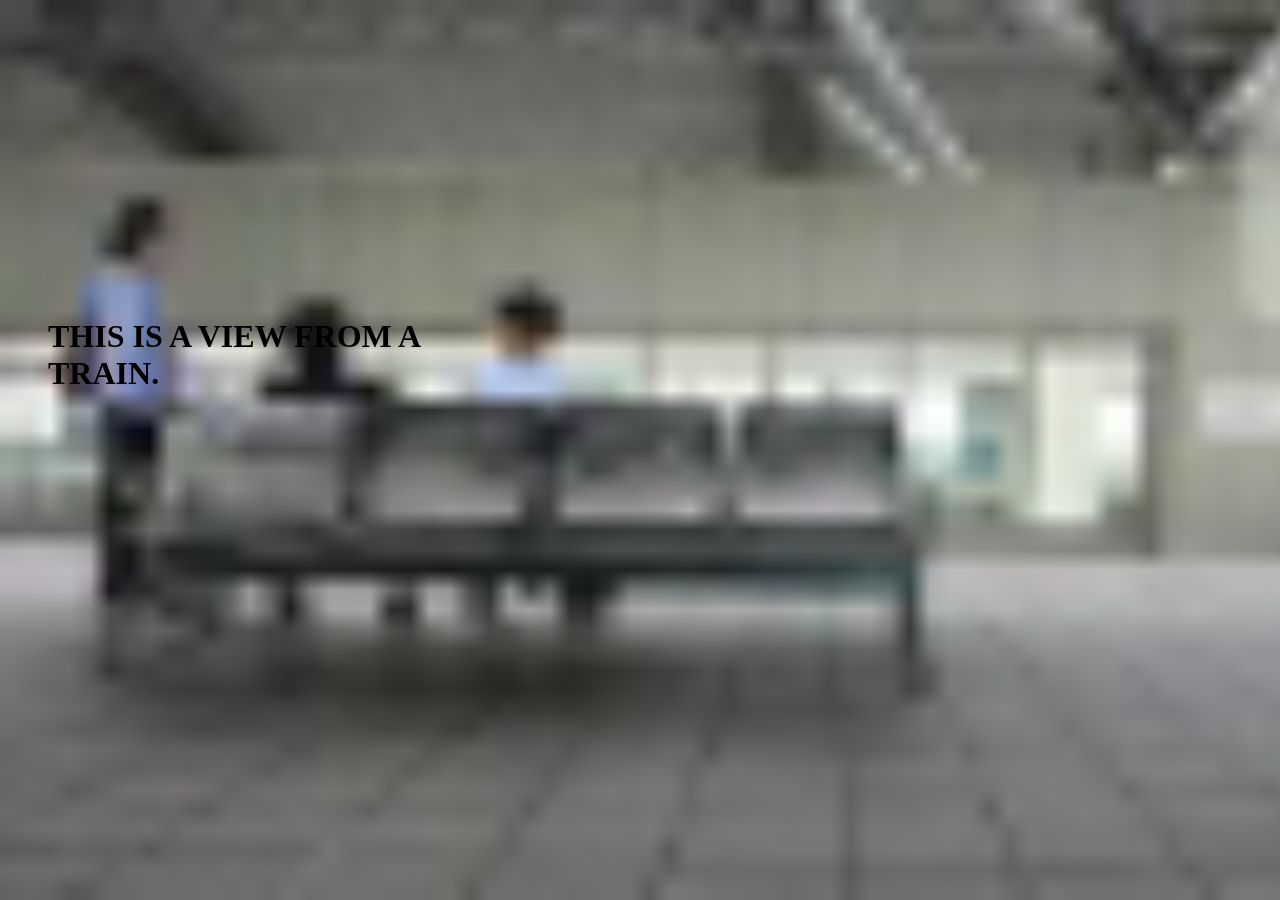
==== index.html @ 8f44906a "Implement unsatisfactory text background" ====
<html>
    <head>
        <title> OH MAN HE'S ON A TRAIN </title>
    </head>
    <style type="text/css">
        #bgtrain {
            position: fixed;
            min-width: 100%;
            min-height: 100%;
            width: auto;
            height: auto;
        }
        #content {
            position: absolute;
            top: 33%;
            left: 3rem;
            right: 65%;
            transition: top 1s, left 1s ease-out;
        }
        #content:hover {
            top: 2rem;
			bottom: 2rem;
			border-style: solid;
			border-width: 2px;
			border-color: black;
			background-color: #e6f6e6;
        }
        h1 {
            font-size: 2rem;
            opacity: 1;
        }
        #content:hover p {
            opacity: 1;
            transition: opacity 1s linear 1s;
        }
        p {
            font-size: 1rem;
            opacity: 0;
            transition: opacity 1s;
        }
        body {
            margin: 0;
            padding: 0;
            overflow: hidden;
        }
    </style>
    <script type="text/javascript">
      window.onload = function() {
        var random = Math.floor(Math.random() * 60);
        var newstr = "trains/site"+random+".webm";
        var video = document.getElementById("bgtrain");
        video.src = newstr;
      }
    </script>
    <body>
      <video playsinline autoplay muted loop poster="trains/train.bmp" id="bgtrain">
          <source src="trains/site38.webm" type="video/webm">
      </video>
      <div id=content>
          <h1>THIS IS A VIEW FROM A TRAIN.</h1>
        <p>If it isn't evident, this is a WIP.
        <a href="drake/index.html">Here</a> is the only other thing on this site.
		</p>
      </div>
    </body>
</html>
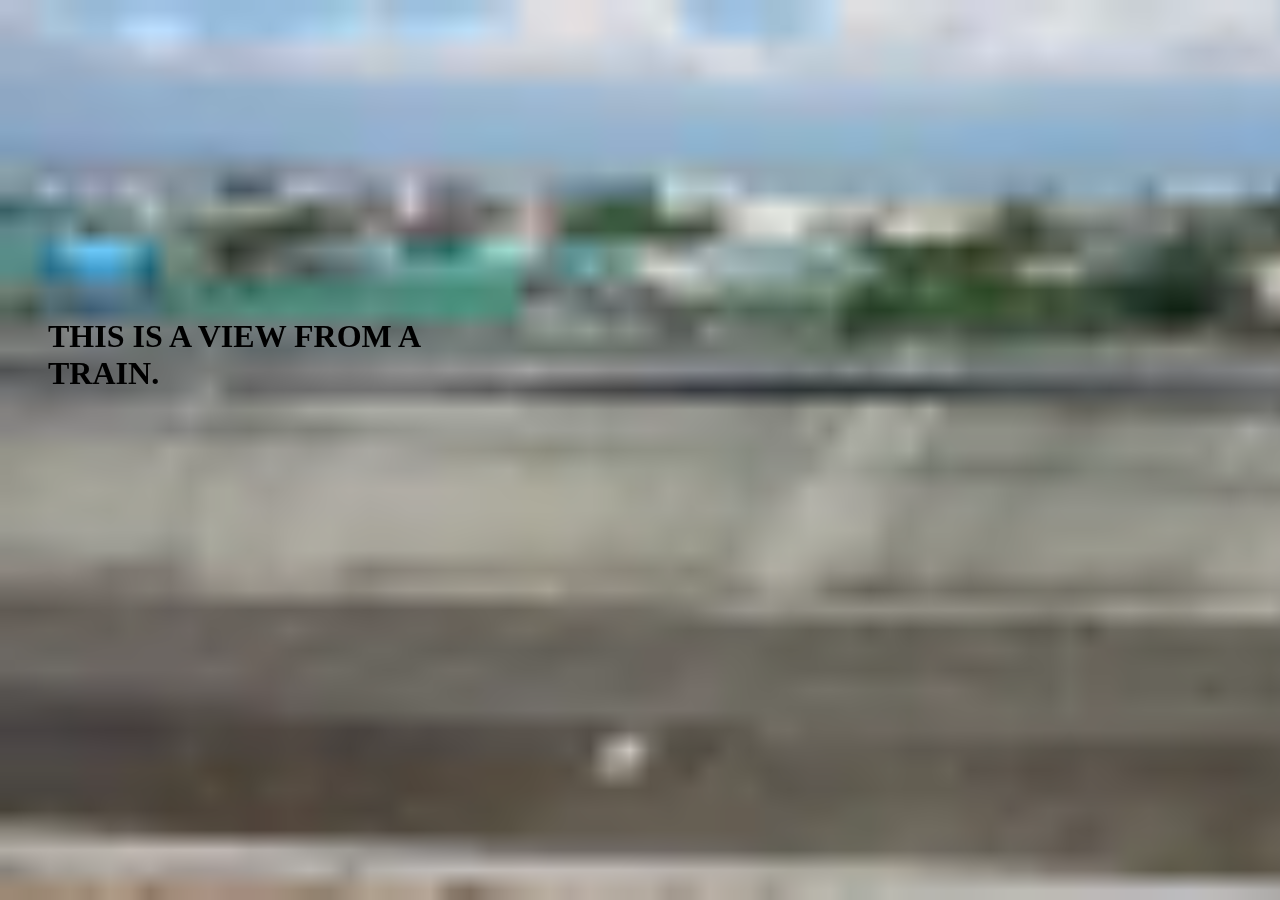
==== commit e27d4580: "Make sure to credit the DNS" ====
--- a/index.html
+++ b/index.html
@@ -20,6 +20,7 @@
         #content:hover {
             top: 2rem;
 			bottom: 2rem;
+			right: 2rem;
 			border-style: solid;
 			border-width: 2px;
 			border-color: black;
@@ -57,9 +58,11 @@
           <source src="trains/site38.webm" type="video/webm">
       </video>
       <div id=content>
-          <h1>THIS IS A VIEW FROM A TRAIN.</h1>
-        <p>If it isn't evident, this is a WIP.
-        <a href="drake/index.html">Here</a> is the only other thing on this site.
+		<h1>THIS IS A VIEW FROM A TRAIN.</h1>
+		<p>If it isn't evident, this is a WIP.<br>
+		Especially the animations on the mouseover. Hideous.<br>
+		<a href="drake/index.html">Here</a> is the only other thing on this site.<br>
+		Wonderful DNS provided by freedns.afraid.org
 		</p>
       </div>
     </body>
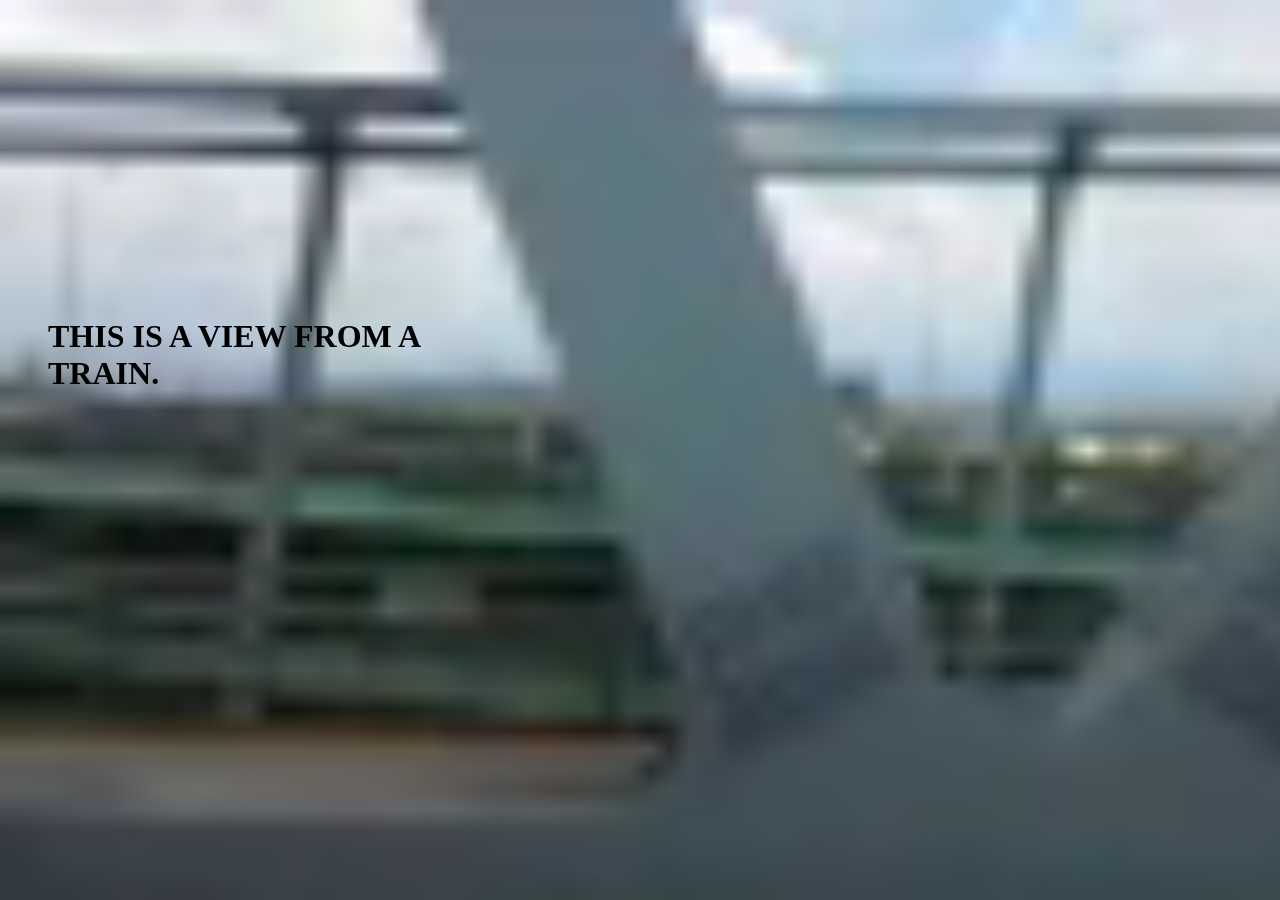
==== commit 09b48ac5: "Finally use a seperate file for my css" ====
--- a/index.html
+++ b/index.html
@@ -2,49 +2,7 @@
     <head>
         <title> OH MAN HE'S ON A TRAIN </title>
     </head>
-    <style type="text/css">
-        #bgtrain {
-            position: fixed;
-            min-width: 100%;
-            min-height: 100%;
-            width: auto;
-            height: auto;
-        }
-        #content {
-            position: absolute;
-            top: 33%;
-            left: 3rem;
-            right: 65%;
-            transition: top 1s, left 1s ease-out;
-        }
-        #content:hover {
-            top: 2rem;
-			bottom: 2rem;
-			right: 2rem;
-			border-style: solid;
-			border-width: 2px;
-			border-color: black;
-			background-color: #e6f6e6;
-        }
-        h1 {
-            font-size: 2rem;
-            opacity: 1;
-        }
-        #content:hover p {
-            opacity: 1;
-            transition: opacity 1s linear 1s;
-        }
-        p {
-            font-size: 1rem;
-            opacity: 0;
-            transition: opacity 1s;
-        }
-        body {
-            margin: 0;
-            padding: 0;
-            overflow: hidden;
-        }
-    </style>
+	<link rel="stylesheet" type="text/css" href="style.css">
     <script type="text/javascript">
       window.onload = function() {
         var random = Math.floor(Math.random() * 60);
--- a/style.css
+++ b/style.css
@@ -0,0 +1,40 @@
+	#bgtrain {
+		position: fixed;
+		min-width: 100%;
+		min-height: 100%;
+		width: auto;
+		height: auto;
+	}
+	#content {
+		position: absolute;
+		top: 33%;
+		left: 3rem;
+		right: 65%;
+		transition: top 1s, left 1s ease-out;
+	}
+	#content:hover {
+		top: 2rem;
+		bottom: 2rem;
+		right: 2rem;
+		border-style: solid;
+		border-width: 2px;
+		border-color: black;
+		background-color: #e6f6e6;
+	}
+	h1 {
+		font-size: 2rem;
+		opacity: 1;
+	}
+	#content:hover p {
+		opacity: 1;
+		transition: opacity 1s linear 1s;
+	}
+	p {
+		font-size: 1rem;
+		opacity: 0;
+		transition: opacity 1s;
+	}
+	body {
+		margin: 0;
+		padding: 0;
+		overflow: hidden;
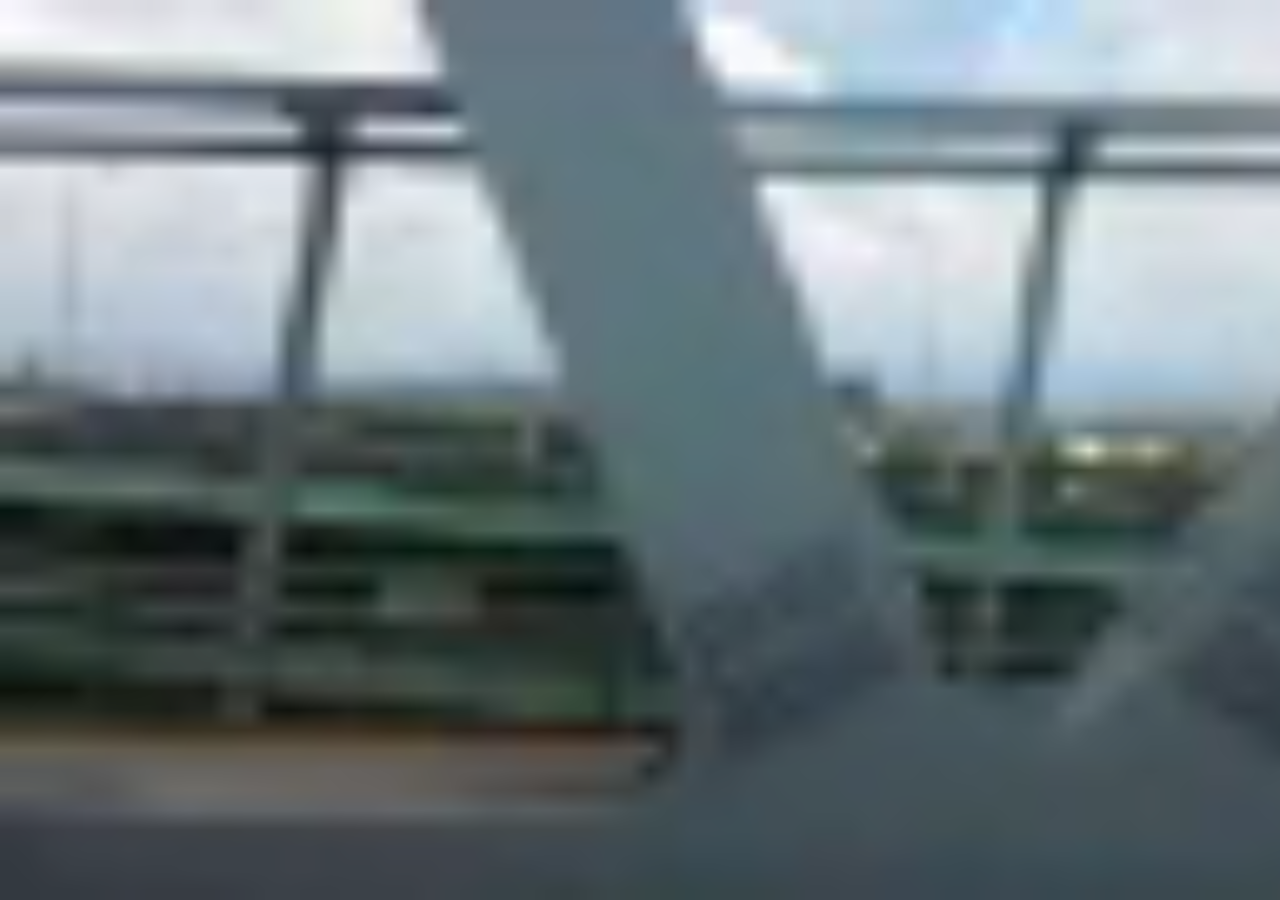
==== commit bd0d9ed0: "Make the box less annoying" ====
--- a/index.html
+++ b/index.html
@@ -3,6 +3,7 @@
         <title> OH MAN HE'S ON A TRAIN </title>
     </head>
 	<link rel="stylesheet" type="text/css" href="style.css">
+	<!-- the train: -->
     <script type="text/javascript">
       window.onload = function() {
         var random = Math.floor(Math.random() * 60);
@@ -14,14 +15,17 @@
     <body>
       <video playsinline autoplay muted loop poster="trains/train.bmp" id="bgtrain">
           <source src="trains/site38.webm" type="video/webm">
-      </video>
-      <div id=content>
-		<h1>THIS IS A VIEW FROM A TRAIN.</h1>
-		<p>If it isn't evident, this is a WIP.<br>
-		Especially the animations on the mouseover. Hideous.<br>
-		<a href="drake/index.html">Here</a> is the only other thing on this site.<br>
-		Wonderful DNS provided by freedns.afraid.org
-		</p>
-      </div>
+			</video>
+			<div id=content>
+				<p id=ramble>
+				My name is Anders Lewis.<br>
+				I don't matter that much.<br>
+				Here's a nice view.<br>
+				<a class="normal" href="blog/index.html">Blog</a><br>
+				<a class="normal" href="resume.pdf">Resume</a><br>
+				<a class="normal" href="https://github.com/agloo">github</a><br>
+				<a class="secret" href="drake/index.html">DNS</a> provided by freedns.afraid.org
+				</p>
+			</div>
     </body>
 </html>
--- a/style.css
+++ b/style.css
@@ -6,33 +6,41 @@
 		height: auto;
 	}
 	#content {
+		left: 50%;
+		top: 50%;
+		width: 20rem;
+		height: 20rem;
+		transform: translate(-50%, -50%);
 		position: absolute;
-		top: 33%;
-		left: 3rem;
-		right: 65%;
-		transition: top 1s, left 1s ease-out;
+		text-align: left;
+		transition: 1s
 	}
 	#content:hover {
-		top: 2rem;
-		bottom: 2rem;
-		right: 2rem;
 		border-style: solid;
-		border-width: 2px;
+		border-width: 1px;
 		border-color: black;
 		background-color: #e6f6e6;
+		transition: 1s;
 	}
-	h1 {
-		font-size: 2rem;
-		opacity: 1;
+	#ramble {
+		text-align: center;
 	}
 	#content:hover p {
 		opacity: 1;
-		transition: opacity 1s linear 1s;
+		transition: opacity 1s
 	}
 	p {
 		font-size: 1rem;
+		overflow: hidden;
 		opacity: 0;
 		transition: opacity 1s;
+	}
+	.normal {
+		color: #555555;
+	}
+	.secret {
+		color:black;
+		text-decoration:none;
 	}
 	body {
 		margin: 0;
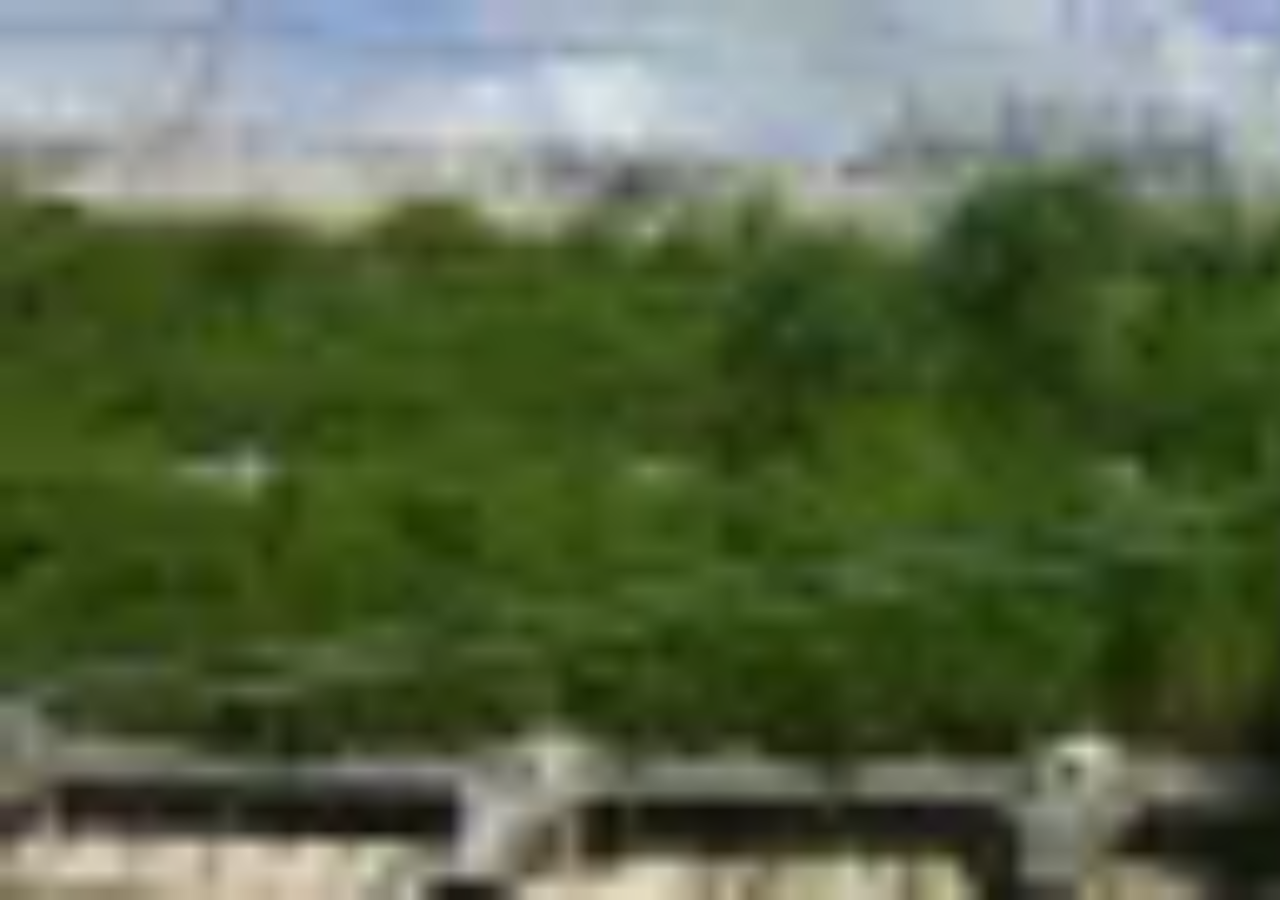
==== commit c73d87e7: "Change title" ====
--- a/index.html
+++ b/index.html
@@ -1,6 +1,6 @@
 <html>
     <head>
-        <title> OH MAN HE'S ON A TRAIN </title>
+        <title>Personal websites are conceited</title>
     </head>
 	<link rel="stylesheet" type="text/css" href="style.css">
 	<!-- the train: -->
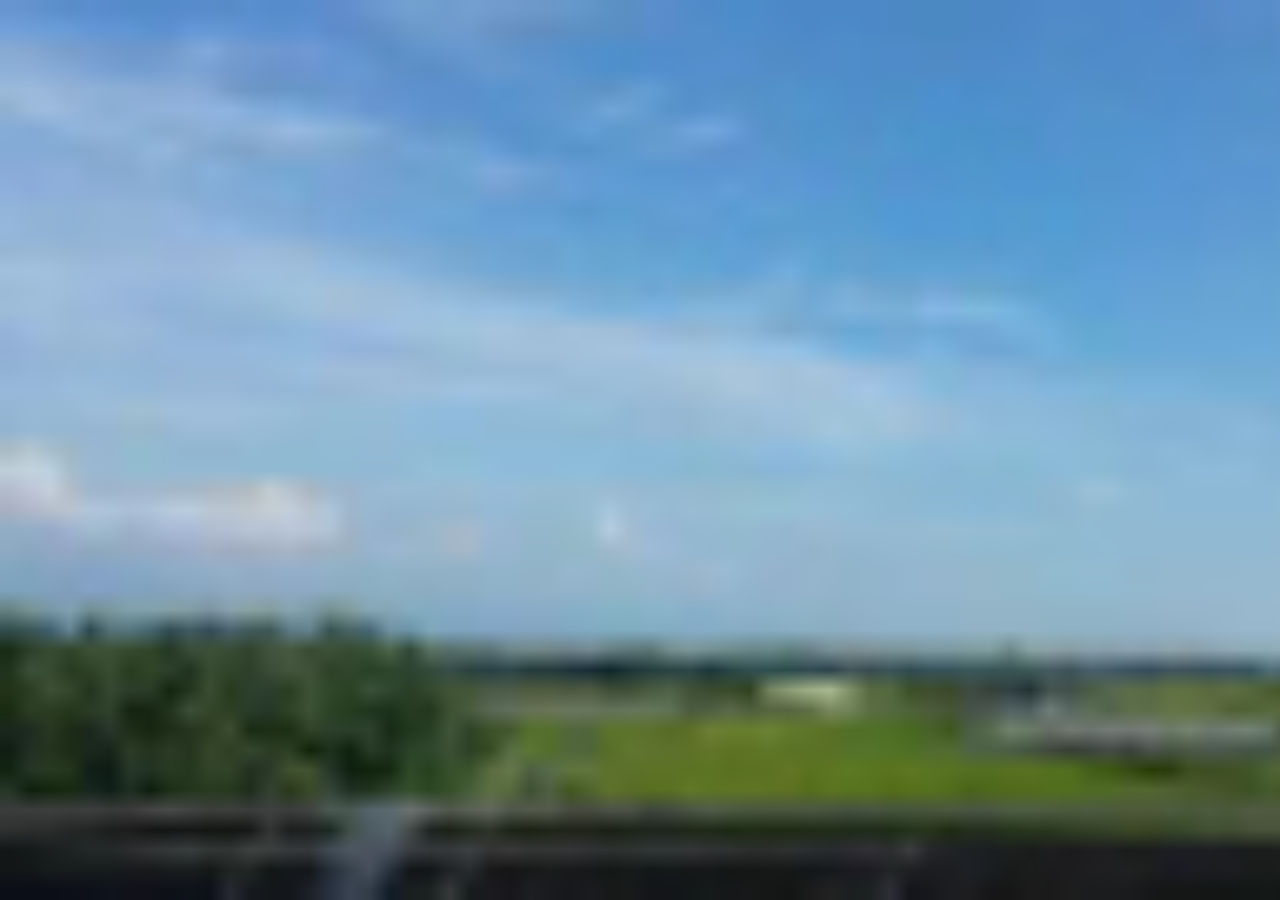
==== commit 89459a2b: "Remove the promise of a blog." ====
--- a/index.html
+++ b/index.html
@@ -20,8 +20,7 @@
 				<p id=ramble>
 				My name is Anders Lewis.<br>
 				I don't matter that much.<br>
-				Here's a nice view.<br>
-				<a class="normal" href="blog/index.html">Blog</a><br>
+				Here's a view from a train.<br>
 				<a class="normal" href="resume.pdf">Resume</a><br>
 				<a class="normal" href="https://github.com/agloo">github</a><br>
 				<a class="secret" href="drake/index.html">DNS</a> provided by freedns.afraid.org
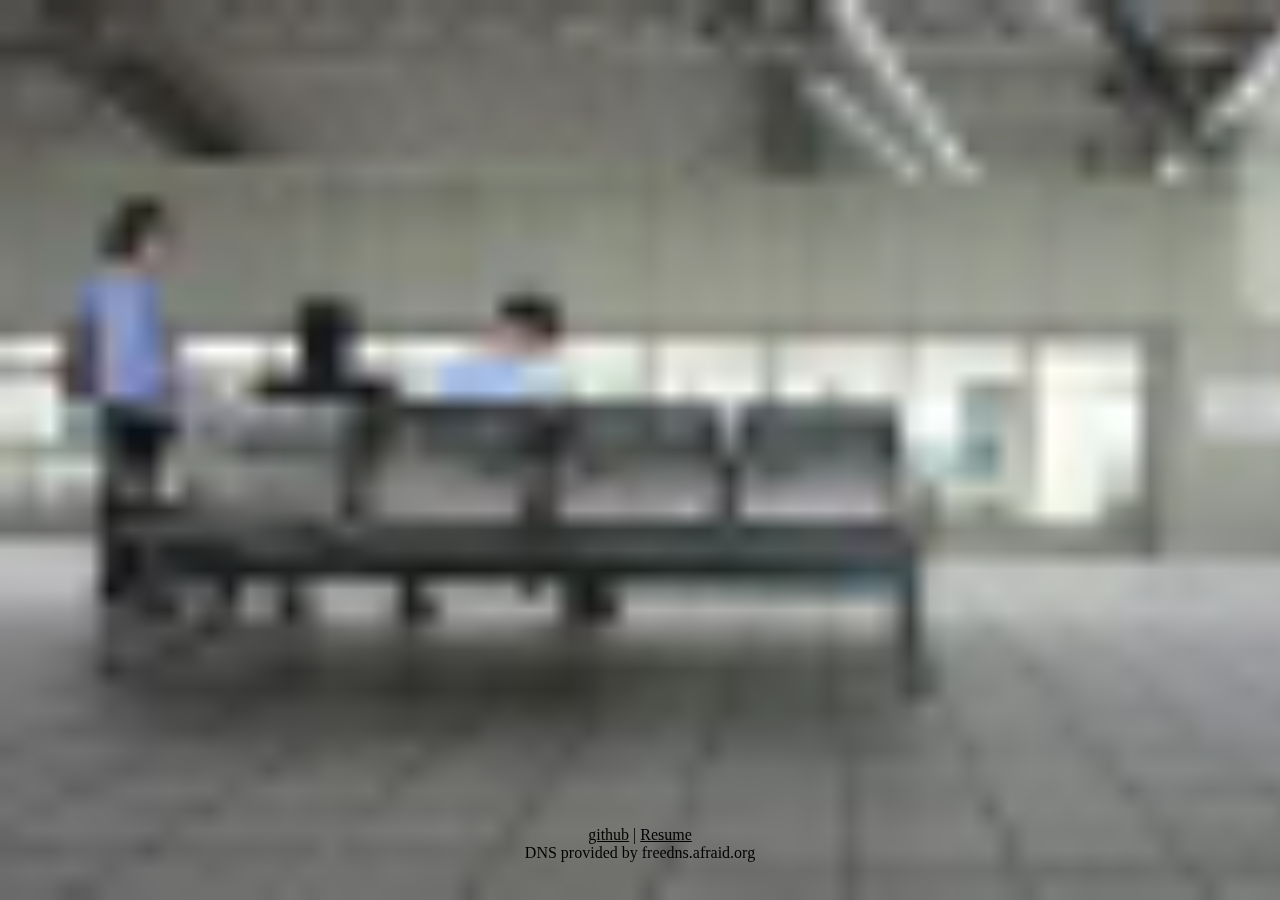
==== commit 0e436f2f: "Give the muh minimalism of a personal site" ====
--- a/index.html
+++ b/index.html
@@ -13,18 +13,13 @@
       }
     </script>
     <body>
-      <video playsinline autoplay muted loop poster="trains/train.bmp" id="bgtrain">
+      <video playsinline autoplay muted loop id="bgtrain">
           <source src="trains/site38.webm" type="video/webm">
 			</video>
 			<div id=content>
-				<p id=ramble>
-				My name is Anders Lewis.<br>
-				I don't matter that much.<br>
-				Here's a view from a train.<br>
+				<a class="normal" href="https://github.com/agloo">github</a> | 
 				<a class="normal" href="resume.pdf">Resume</a><br>
-				<a class="normal" href="https://github.com/agloo">github</a><br>
 				<a class="secret" href="drake/index.html">DNS</a> provided by freedns.afraid.org
-				</p>
 			</div>
     </body>
 </html>
--- a/style.css
+++ b/style.css
@@ -7,36 +7,19 @@
 	}
 	#content {
 		left: 50%;
-		top: 50%;
-		width: 20rem;
-		height: 20rem;
+		bottom: 20px;
+		position: absolute;
+		text-align: center;
 		transform: translate(-50%, -50%);
-		position: absolute;
-		text-align: left;
-		transition: 1s
-	}
-	#content:hover {
-		border-style: solid;
-		border-width: 1px;
-		border-color: black;
-		background-color: #e6f6e6;
-		transition: 1s;
-	}
-	#ramble {
-		text-align: center;
-	}
-	#content:hover p {
-		opacity: 1;
-		transition: opacity 1s
+		-webkit-transform: translate(-50%, -50%);
+		mix-blend-mode: dodge;
 	}
 	p {
 		font-size: 1rem;
 		overflow: hidden;
-		opacity: 0;
-		transition: opacity 1s;
 	}
 	.normal {
-		color: #555555;
+		color: black;
 	}
 	.secret {
 		color:black;
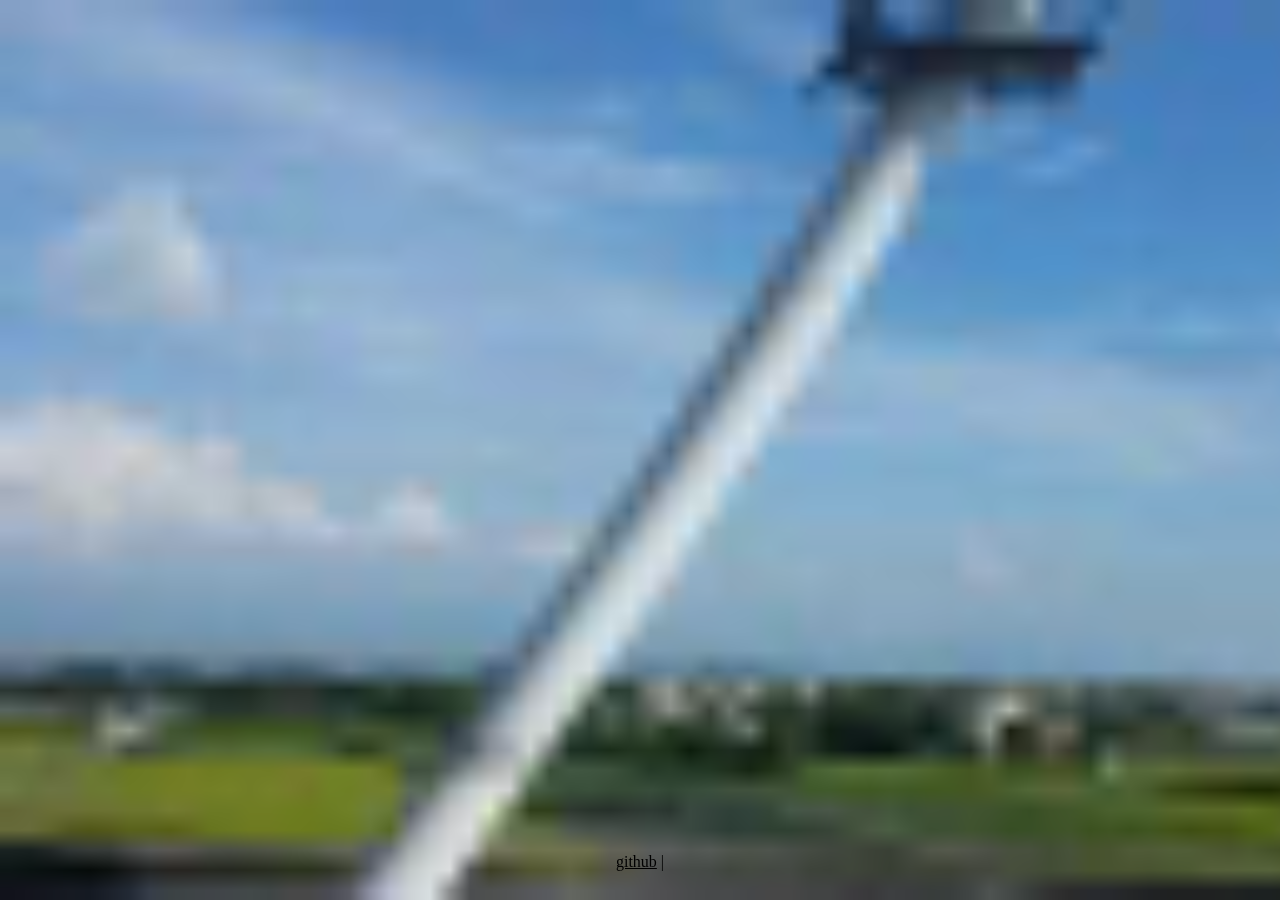
==== commit 07743acd: "Fix site" ====
--- a/index.html
+++ b/index.html
@@ -18,8 +18,6 @@
 			</video>
 			<div id=content>
 				<a class="normal" href="https://github.com/agloo">github</a> | 
-				<a class="normal" href="resume.pdf">Resume</a><br>
-				<a class="secret" href="drake/index.html">DNS</a> provided by freedns.afraid.org
 			</div>
     </body>
 </html>
